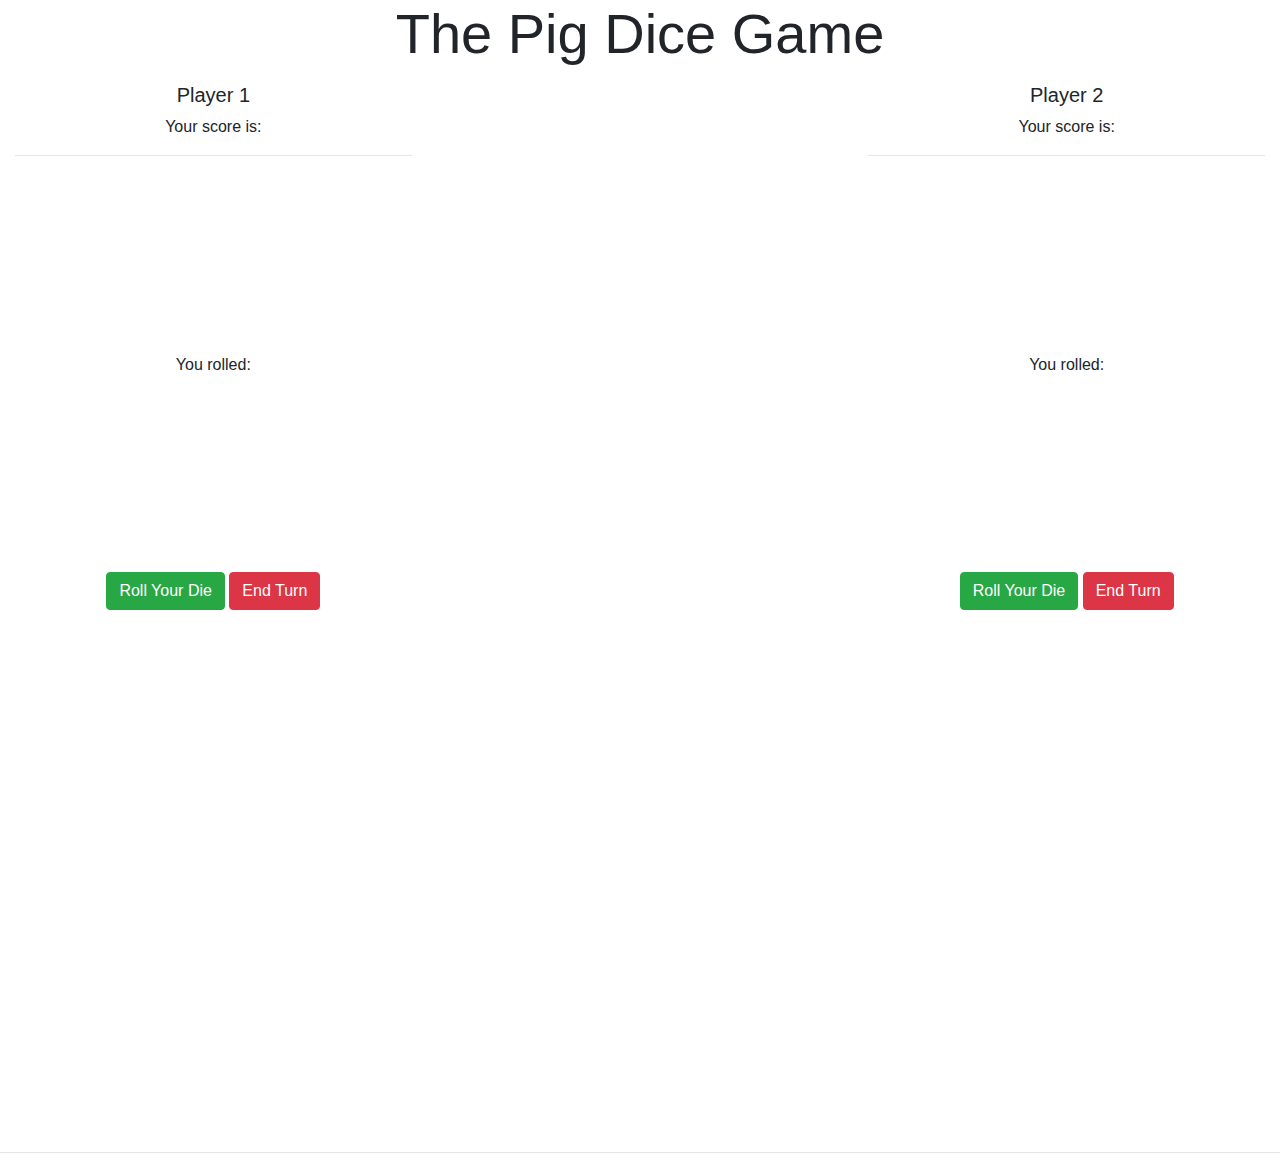
==== index.html @ 1cbc4e7e "Add formatting and required text elements to index.html.  Update CSS Stylesheet Link and add classes" ====
<!DOCTYPE html>
<html lang="en">
  <head>
    <meta charset="UTF-8" />
    <meta name="viewport" content="width=device-width, initial-scale=1.0" />
    <title>Pig Dice: The Game</title>
    <link
      rel="stylesheet"
      href="https://stackpath.bootstrapcdn.com/bootstrap/4.3.1/css/bootstrap.min.css"
      integrity="sha384-ggOyR0iXCbMQv3Xipma34MD+dH/1fQ784/j6cY/iJTQUOhcWr7x9JvoRxT2MZw1T"
      crossorigin="anonymous"
    />
    <link rel = "stylesheet"
    type = "text/css"
    href = "css/styles.css" />
    <script
      src="https://code.jquery.com/jquery-3.5.1.js"
      integrity="sha256-QWo7LDvxbWT2tbbQ97B53yJnYU3WhH/C8ycbRAkjPDc="
      crossorigin="anonymous"
    ></script>
    <script src="js/scripts.js"></script>
  </head>
  <body>
    <p class="display-4 text-center">The Pig Dice Game</p>
      <div class='container-fluid'>
      <div class='row'>
          <div class='col-sm text-center'>
            <h5>Player 1</h5>
            <span class="score" id='player1score'>Your score is:</span>
            <hr>
            <div class='number-rolled morepadding' id='numberrolledplayer1'>
              <p class ='h6  morepadding'>You rolled:</p>
            </div>
            <button type='button' class='btn btn-success'>Roll Your Die</button>
            <button type='button' class='btn btn-danger' id='endturnplayer1'>End Turn</button>

          </div>
          <div class='col-sm morepadding'>
            <h5><div style="width:100%;height:0;padding-bottom:100%;position:relative;"><iframe src="https://giphy.com/embed/3oGRFlpAW4sIHA02NW" width="100%" height="100%" style="position:absolute" frameBorder="0" class="giphy-embed" allowFullScreen></iframe></div><p><a href="https://giphy.com/gifs/cinder-libcinder-craig-pickard-3oGRFlpAW4sIHA02NW"></a></p></h5>
          </div>
          <div class='col-sm text-center'>
            <h5>Player 2</h5>
            <span class="score" id='player1score'>Your score is:</span>
            <hr>
            <div class='number-rolled morepadding' id='numberrolledplayer2'>
              <p class ='h6 morepadding'>You rolled:</p>
            </div>
            <button type='button' class='btn btn-success'>Roll Your Die</button>
            <button type='button' class='btn btn-danger' id='endturnplayer2'>End Turn</button>

        </div>
      </div>
      </div> 
      </div>
    <hr>
  </body>
</html>
---- css/styles.css ----
.morepadding {
  padding-top: 20%;
  padding-bottom: 20%;
  margin-top: 5%;
  margin-bottom: 5%;
}
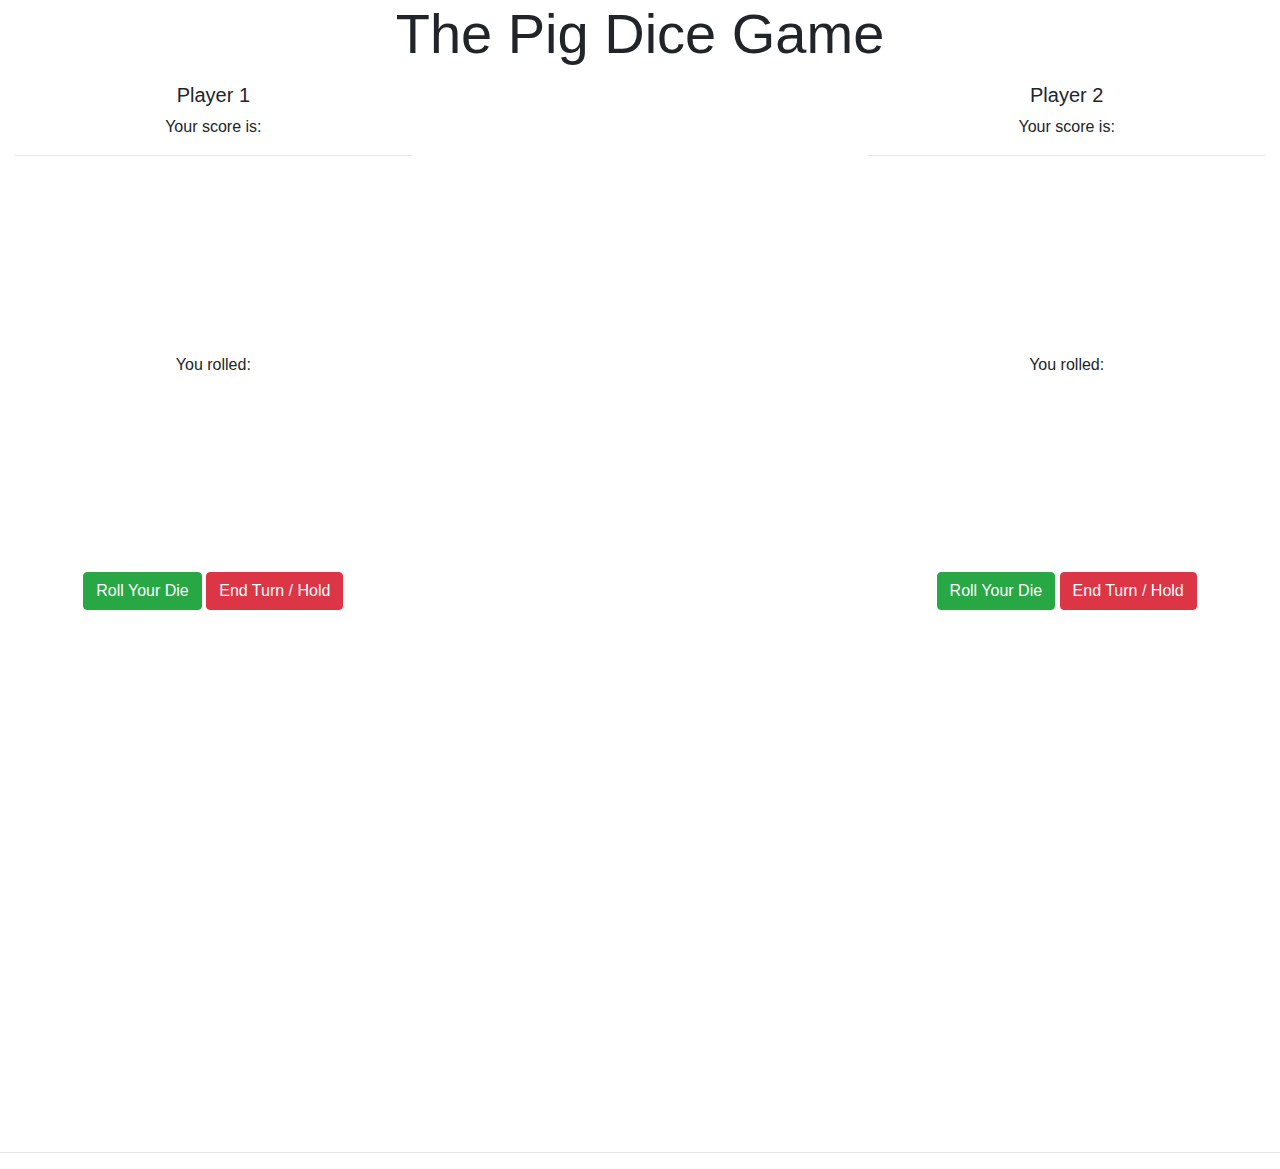
==== commit d920fee1: "Add functions for ScoreCard, Turn Total, Grand Total, and Dice Roll." ====
--- a/index.html
+++ b/index.html
@@ -31,8 +31,8 @@
             <div class='number-rolled morepadding' id='numberrolledplayer1'>
               <p class ='h6  morepadding'>You rolled:</p>
             </div>
-            <button type='button' class='btn btn-success'>Roll Your Die</button>
-            <button type='button' class='btn btn-danger' id='endturnplayer1'>End Turn</button>
+            <button type='button' id='rolldieplayer1' class='btn btn-success'>Roll Your Die</button>
+            <button type='button' class='btn btn-danger' id='endturnplayer1'>End Turn / Hold</button>
 
           </div>
           <div class='col-sm morepadding'>
@@ -45,8 +45,8 @@
             <div class='number-rolled morepadding' id='numberrolledplayer2'>
               <p class ='h6 morepadding'>You rolled:</p>
             </div>
-            <button type='button' class='btn btn-success'>Roll Your Die</button>
-            <button type='button' class='btn btn-danger' id='endturnplayer2'>End Turn</button>
+            <button type='button' class='btn btn-success' id='rolldieplayer2'>Roll Your Die</button>
+            <button type='button' class='btn btn-danger' id='endturnplayer2'>End Turn / Hold</button>
 
         </div>
       </div>
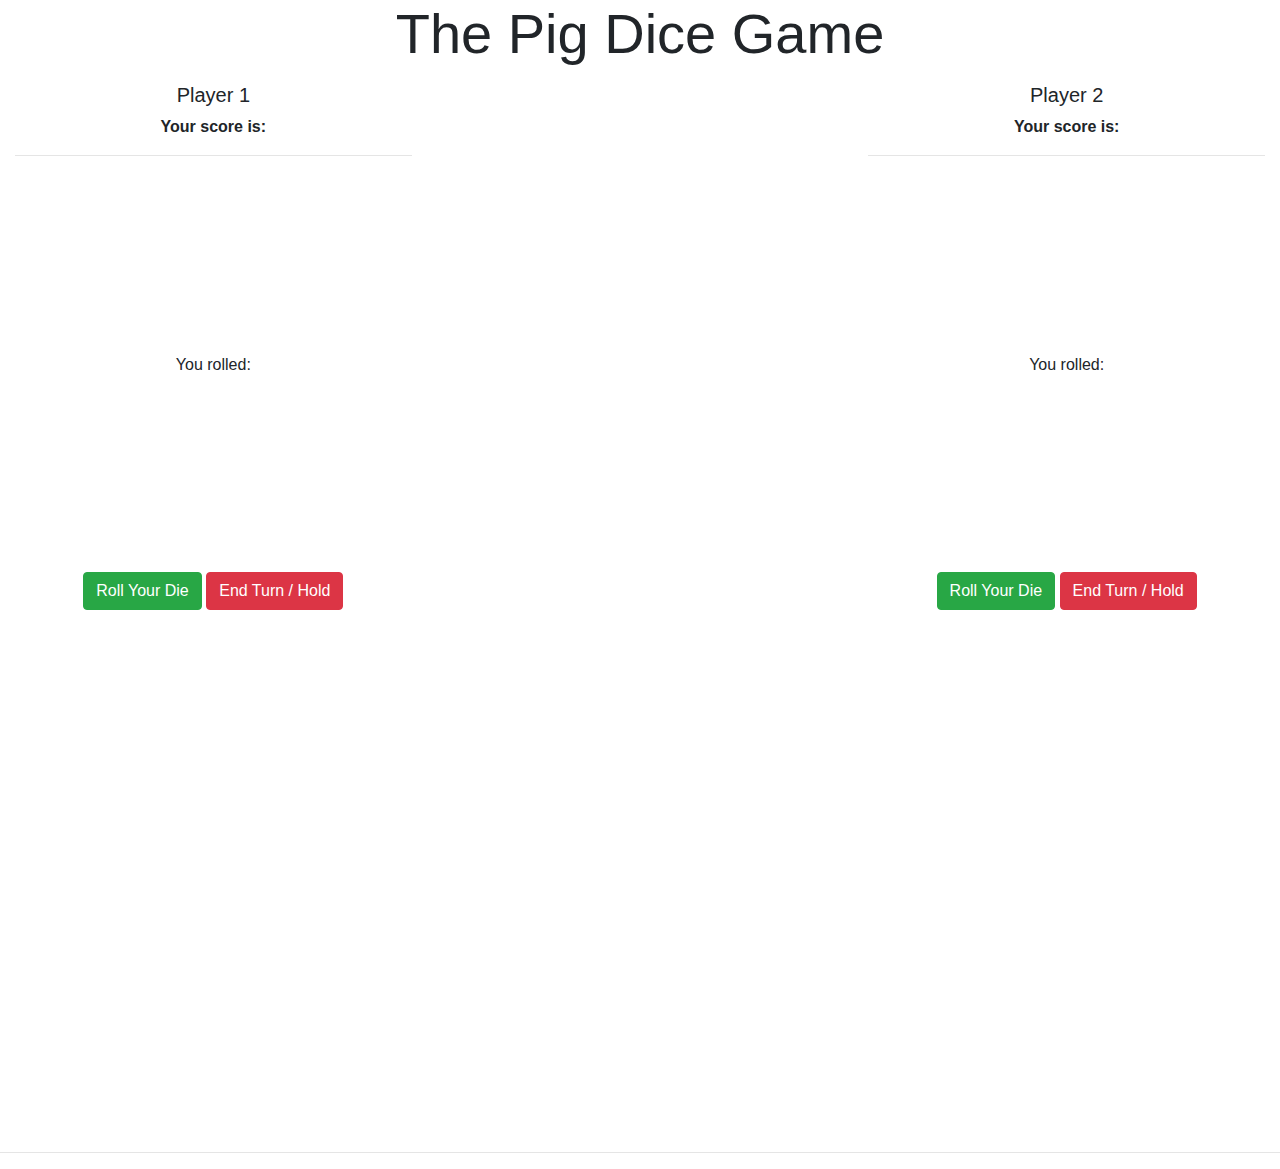
==== commit a8916e25: "Refactor functions so they are prototype methods on the player object." ====
--- a/index.html
+++ b/index.html
@@ -25,8 +25,8 @@
       <div class='container-fluid'>
       <div class='row'>
           <div class='col-sm text-center'>
-            <h5>Player 1</h5>
-            <span class="score" id='player1score'>Your score is:</span>
+            <h5>Player 1 <span id='player2turn'></span></h5>
+            <span class="score bolded" id='player1score'>Your score is:</span>
             <hr>
             <div class='number-rolled morepadding' id='numberrolledplayer1'>
               <p class ='h6  morepadding'>You rolled:</p>
@@ -39,8 +39,8 @@
             <h5><div style="width:100%;height:0;padding-bottom:100%;position:relative;"><iframe src="https://giphy.com/embed/3oGRFlpAW4sIHA02NW" width="100%" height="100%" style="position:absolute" frameBorder="0" class="giphy-embed" allowFullScreen></iframe></div><p><a href="https://giphy.com/gifs/cinder-libcinder-craig-pickard-3oGRFlpAW4sIHA02NW"></a></p></h5>
           </div>
           <div class='col-sm text-center'>
-            <h5>Player 2</h5>
-            <span class="score" id='player1score'>Your score is:</span>
+            <h5>Player 2 <span id='player1turn'></span></h5>
+            <span class="score bolded" id='player1score'>Your score is:</span>
             <hr>
             <div class='number-rolled morepadding' id='numberrolledplayer2'>
               <p class ='h6 morepadding'>You rolled:</p>
--- a/css/styles.css
+++ b/css/styles.css
@@ -4,3 +4,7 @@
   margin-top: 5%;
   margin-bottom: 5%;
 }
+
+.bolded {
+  font-weight: bolder;
+}
